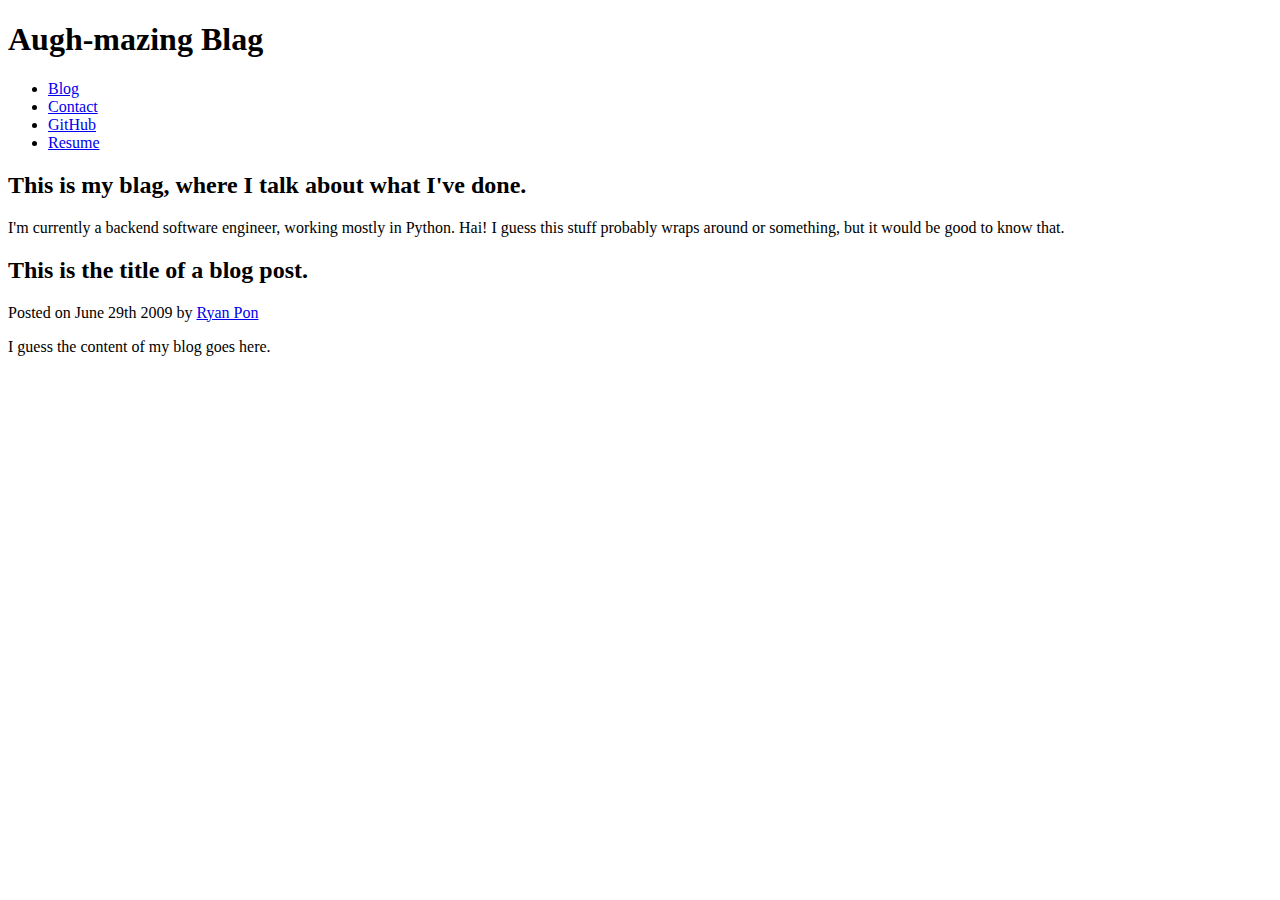
==== static/home.html @ 381dc4e1 "Added link to resume pdf to nav" ====
<!doctype html>
<html>
<head>
    <title>Ryan's Blag</title>
    <link href="./temp.css" rel="stylesheet">
    <link href="static/temp.css" rel="stylesheet">
</head>
<body>
    <header>
        <h1>Augh-mazing Blag</h1>
    </header>
    <nav>
        <!-- Navigation -->
        <ul>
            <li><a href="#">Blog</a></li>
            <li><a href="#">Contact</a></li>           
            <li><a href="https://github.com/RPon00">GitHub</a></li>
            <li><a href="static/resume.pdf">Resume</a></li>
        </ul>
    </nav>
    <section id="intro">
        <!-- Introduction -->
        <header>
            <h2>This is my blag, where I talk about what I've done.</h2>
        </header>
        <p>I'm currently a backend software engineer, working mostly in Python. 
            Hai! I guess this stuff probably wraps around or something, but
            it would be good to know that.</p>
    </section>
    <section>
        <!-- Main content area -->
        <article class="blogPost">
            <header>
                <h2>This is the title of a blog post.</h2>
                    <p>Posted on <time datetime="2009-06-29T23:31:45+01:00">June 29th 2009</time> by <a href="#">Ryan Pon</a>             
                    </p>
            </header>
            <p>I guess the content of my blog goes here.</p>
        </article>
    </section>
    <aside>
        <!-- Sidebar -->
    </aside>
    <footer>
        <!-- Footer -->
    </footer>

</body>
</html>
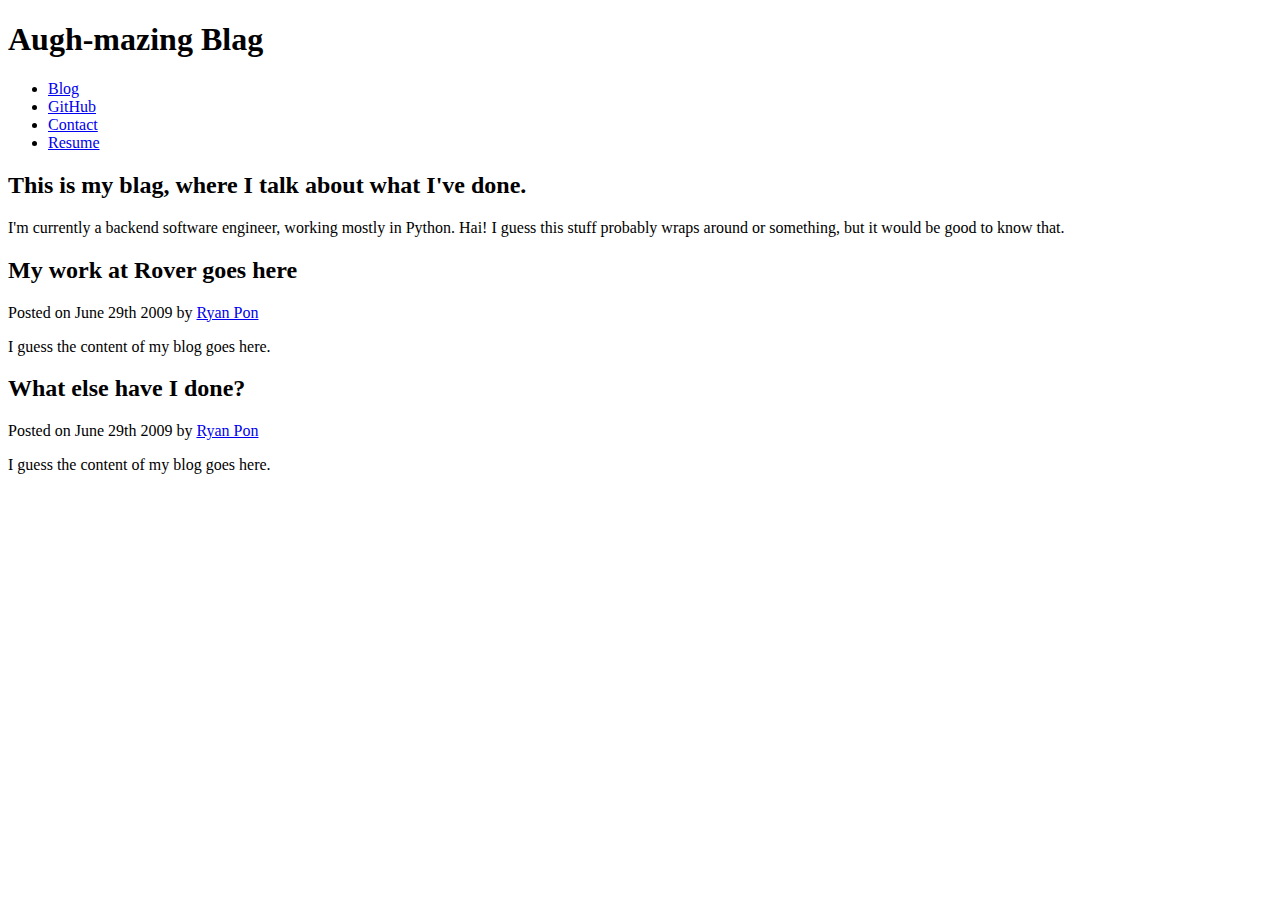
==== commit fa0a4fd9: "Start styling blog content" ====
--- a/static/home.html
+++ b/static/home.html
@@ -13,9 +13,9 @@
         <!-- Navigation -->
         <ul>
             <li><a href="#">Blog</a></li>
-            <li><a href="#">Contact</a></li>           
-            <li><a href="https://github.com/RPon00">GitHub</a></li>
-            <li><a href="static/resume.pdf">Resume</a></li>
+            <li><a href="#">GitHub</a></li>           
+            <li><a href="#">Contact</a></li>
+            <li><a href="#">Resume</a></li>
         </ul>
     </nav>
     <section id="intro">
@@ -29,9 +29,25 @@
     </section>
     <section>
         <!-- Main content area -->
+        <div id="content">
+            <div id="mainContent">
+                <section>
+                <article class="blogPost">
+                        <header>
+                            <h2>My work at Rover goes here</h2>
+                                <p>Posted on <time datetime="2009-06-29T23:31:45+01:00">June 29th 2009</time> by <a href="#">Ryan Pon</a>
+                                </p>
+                        </header>
+                        <div>
+                        <p>I guess the content of my blog goes here.</p>
+                        </div>
+                    </article>
+                </section>
+                    
+                
         <article class="blogPost">
             <header>
-                <h2>This is the title of a blog post.</h2>
+                <h2>What else have I done?</h2>
                     <p>Posted on <time datetime="2009-06-29T23:31:45+01:00">June 29th 2009</time> by <a href="#">Ryan Pon</a>             
                     </p>
             </header>
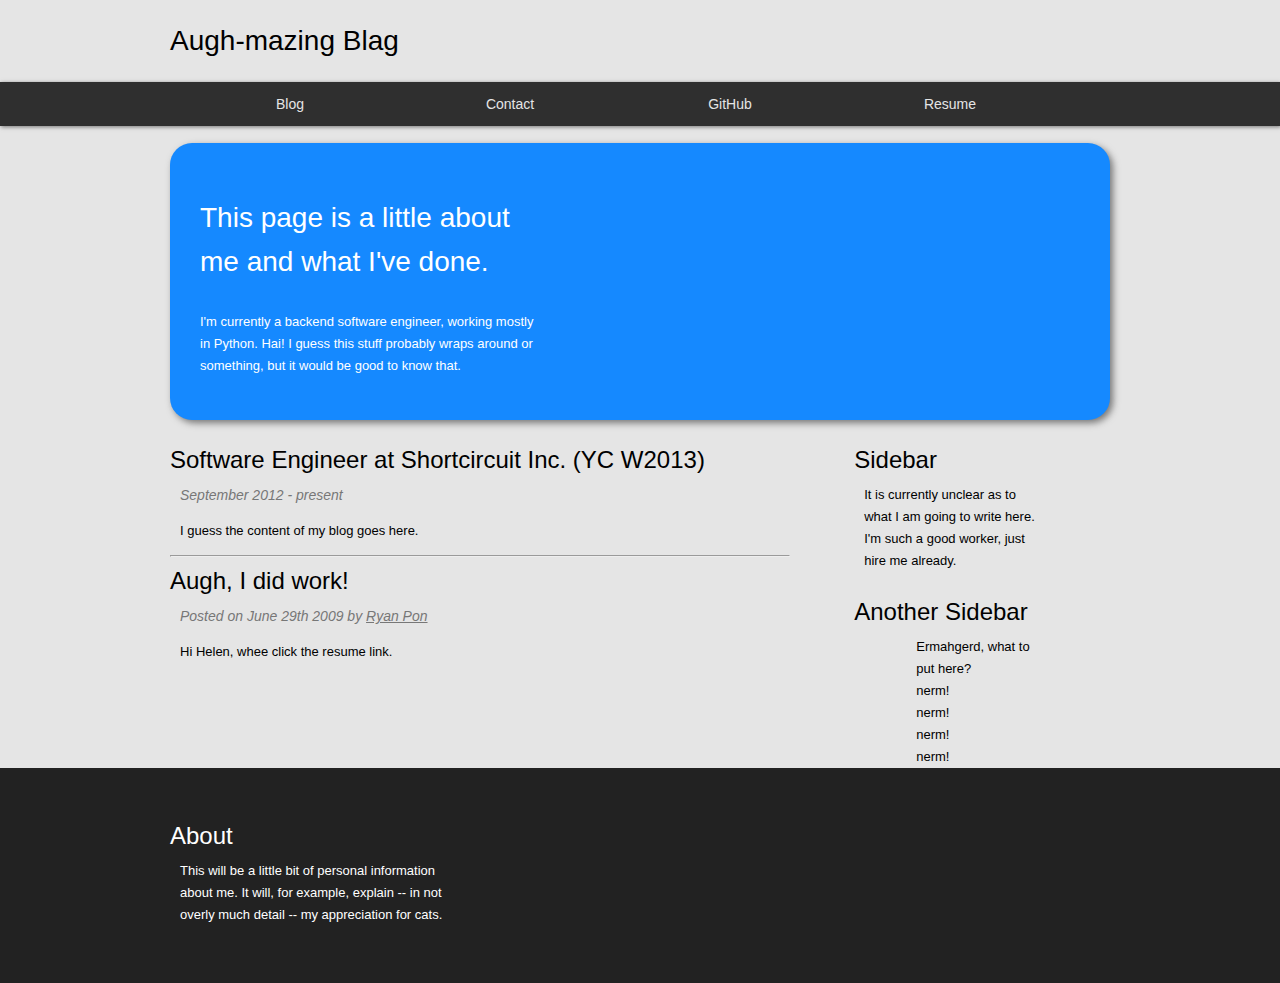
==== commit 62b0b86e: "Merge branch 'master' of github.com:RPon00/blag" ====
--- a/static/home.html
+++ b/static/home.html
@@ -13,52 +13,80 @@
         <!-- Navigation -->
         <ul>
             <li><a href="#">Blog</a></li>
-            <li><a href="#">GitHub</a></li>           
-            <li><a href="#">Contact</a></li>
-            <li><a href="#">Resume</a></li>
+            <li><a href="#">Contact</a></li>           
+            <li><a href="https://github.com/RPon00">GitHub</a></li>
+            <li><a href="static/resume.pdf">Resume</a></li>
         </ul>
     </nav>
     <section id="intro">
         <!-- Introduction -->
         <header>
-            <h2>This is my blag, where I talk about what I've done.</h2>
+            <h2>This page is a little about me and what I've done.</h2>
         </header>
         <p>I'm currently a backend software engineer, working mostly in Python. 
             Hai! I guess this stuff probably wraps around or something, but
             it would be good to know that.</p>
     </section>
-    <section>
-        <!-- Main content area -->
-        <div id="content">
-            <div id="mainContent">
-                <section>
-                <article class="blogPost">
-                        <header>
-                            <h2>My work at Rover goes here</h2>
-                                <p>Posted on <time datetime="2009-06-29T23:31:45+01:00">June 29th 2009</time> by <a href="#">Ryan Pon</a>
-                                </p>
-                        </header>
-                        <div>
-                        <p>I guess the content of my blog goes here.</p>
-                        </div>
-                    </article>
-                </section>
-                    
-                
-        <article class="blogPost">
-            <header>
-                <h2>What else have I done?</h2>
-                    <p>Posted on <time datetime="2009-06-29T23:31:45+01:00">June 29th 2009</time> by <a href="#">Ryan Pon</a>             
-                    </p>
+    <!-- Main content area -->
+    <div id="content">
+        <div id="mainContent">
+            <section>
+            <article class="blogPost"><header>
+                        <h3>Software Engineer at Shortcircuit Inc. (YC W2013)</h3>
+                        <p>September 2012 - present</p>
+                    </header>
+                    <p>I guess the content of my blog goes here.</p>
+                </article>
+            </section>
+            <hr>
+            <section><article class="blogPost"><header>
+                <h3>Augh, I did work!</h3>
+                <p>Posted on <time datetime="2009-06-29T23:31:45+01:00">June 29th 2009</time> by <a href="#">Ryan Pon</a>             
+                </p>
             </header>
-            <p>I guess the content of my blog goes here.</p>
-        </article>
-    </section>
-    <aside>
+                <p>Hi Helen, whee click the resume link. </p>
+            </section>
+        </div>
+        <aside>
         <!-- Sidebar -->
-    </aside>
+            <section>
+                <header>
+                    <h3>Sidebar</h3>
+                </header>
+                <p>It is currently unclear as to what I am going to write here. I'm such a good worker, just hire me already.</p>
+            </section>
+            <section>
+                <header>
+                    <h3>Another Sidebar</h3>
+                </header>
+                <ul>
+                    <li><a href="#">Ermahgerd, what to put here?</a></li>
+                    <li><a href="#">nerm!</a></li>
+                    <li><a href="#">nerm!</a></li>
+                    <li><a href="#">nerm!</a></li>
+                    <li><a href="#">nerm!</a></li>
+                </ul>
+            </section>
+        </aside>
+    </div>
     <footer>
         <!-- Footer -->
+    <div>
+        <section id="about">
+            <header>
+                <h3>About</h3>
+            </header>
+            <p>This will be a little bit of personal information about me. It will, for example, explain -- in not overly much detail -- my appreciation for cats.</p>
+        </section>
+        <section id="blogroll">
+            <!-- <header>
+                <h3>Blogroll</h3>
+            </header>-->
+        </section>
+        <section id="popular">
+            <!-- <header><h3>Popular</h3></header>-->
+        </section>
+    </div>
     </footer>
 
 </body>
--- a/static/temp.css
+++ b/static/temp.css
@@ -0,0 +1,252 @@
+/* Makeshift CSS reset */
+{
+    margin: 0;
+    padding: 0;
+}
+
+/* Tell the browser to render HTML 5 elements as block */
+header, footer, aside, nav, article {
+    display: block;
+}
+
+body {
+    margin: auto auto;
+    width: 940px;
+    font: 13px/22px Helvetica, Arial, sans-serif;
+    background: #e5e5e5;
+}
+
+h1 {
+    font-size: 28px;
+    line-height: 44px;
+    padding: 0px 0;
+    font-weight: normal;
+    color: black;
+}
+
+h2 {
+    font-size: 28px;
+    line-height: 44px;
+    padding: 22px 0;
+    color: black;
+}
+
+h3 {
+    font-size: 24px;
+    line-height: 0px;
+    font-weight: lighter;
+    padding: 0px 0;
+}
+
+p {
+    padding: 0 10px;
+    color: black;
+}
+
+nav {
+    position: absolute;
+    left: 0;
+    width: 100%;
+    background: #2F2F2F;
+    box-shadow: 1px 1px 4px #777;
+}
+
+nav ul {  
+    margin: 0 auto;  
+    width: 940px;  
+    list-style: none;  
+} 
+
+nav ul li {
+    float: left;
+}
+
+    nav ul li a {
+        display: block;
+        margin-right: 20px;
+        width: 200px;
+        font-size: 14px;
+        line-height: 44px;
+        text-align: center;
+        text-decoration: none;
+        color: #e5e5e5;
+    }
+
+        nav ul li a:hover {
+            color: #fff;
+        }
+
+        nav ul li.selected a {
+            color: #fff;
+        }
+
+/*------------------------------
+=CONTENT AREA AND SIDEBAR LAYOUT
+------------------------------*/
+
+#content {
+    display: table;
+}
+
+    #mainContent {
+        display: table-cell;
+        width: 620px;
+        padding-right: 22px;
+    }
+    
+    aside {
+        display: table-cell;
+        width: 300px;
+    }
+
+#content hr {
+    border: 10;
+    width: 100%;
+}
+
+
+.blogPost header p, .blogPost header p a {
+        font-size: 14px;
+        font-style: italic;
+        color: #777;
+    }
+    
+        .blogPost header p a:hover {
+            text-decoration: none;
+            color: #000;
+        }
+
+.blogPost div {
+    /* Column-count not implemented yet */
+    -moz-column-count: 2;
+    -webkit-column-count: 2;
+    
+    /* Column-gap not implemented yet */
+    -moz-column-gap: 22px;
+    -webkit-column-gap: 22px;
+}
+    
+.blogPost img {
+    margin: 22px 0;
+    box-shadow: 3px 3px 7px #777;
+}
+
+
+#intro {
+    margin-top: 80px;
+    padding: 30px;
+    border-radius: 22px;
+    background: #1589FF url("fedora.png") repeat-x;
+    background-size: 100%;
+    /* Background-size not implemented yet */
+    -webkit-background-size: 100%;
+    -o-background-size: 100%;
+    -khtml-background-size: 100%;
+  
+    /* Border-radius not implemented yet */  
+    -moz-border-radius: 22px;  
+    -webkit-border-radius: 22px; 
+
+    /* Images! */
+    background: #1589FF url("fedora.png") top left (287px 100%) repeat-x,  
+            url("fedora.png") top righrtight (653px 100%) no-repeat;  
+            box-shadow: 3px 3px 7px #777;
+    
+}
+
+#intro h2 {  
+    padding: 0 0 4px 0;  
+    font-weight: normal;
+    color: white;
+    width: 336px;
+}  
+  
+#intro p {
+    font-size: 13px;
+    padding: 0;  
+    color: white; 
+    font-weight: lighter;
+    width: 336px; 
+}
+
+/*------------------------------
+=SIDEBAR
+------------------------------*/
+aside section {
+    margin: 40px 40px 0 22px;
+    padding: 0px 22px;
+    border-radius: 11px;
+}
+
+    aside section ul {
+        margin: 0 0 0 22px;
+        list-style: none;
+    }
+    
+        aside section ul li a {
+            display: block;
+            text-decoration: none;
+            color: #000;
+        }
+        
+            aside section ul li a:hover {
+                text-decoration: underline;
+            }
+
+
+
+
+/*------------------------------
+=FOOTER
+------------------------------*/
+footer {
+    position: absolute;
+    left: 0;
+    width: 100%;
+    background: #222222;
+}
+
+    footer div {
+        display: table;
+        margin: 0 auto;
+        padding: 44px 0;
+        width: 940px;
+        color: #777;
+    }
+    
+        footer div section {
+            display: table-cell;
+            width: 300px;
+        }
+        
+        footer div #about, footer div #blogroll {
+            padding-right: 20px;
+        }
+        
+    footer h3 {
+        color: #FFF;
+    }
+
+    footer p {
+        color: #FFF;
+    }
+    
+    footer a {
+        color: #999;
+    }
+    
+        footer a:hover {
+            color: #FFF;
+            text-decoration: none;
+        }
+    
+    footer ul {
+        margin: 0 0 0 40px;
+        list-style: square;
+        color: #565656;
+    }
+    
+        footer ul li a {
+            display: block;
+        }
+
